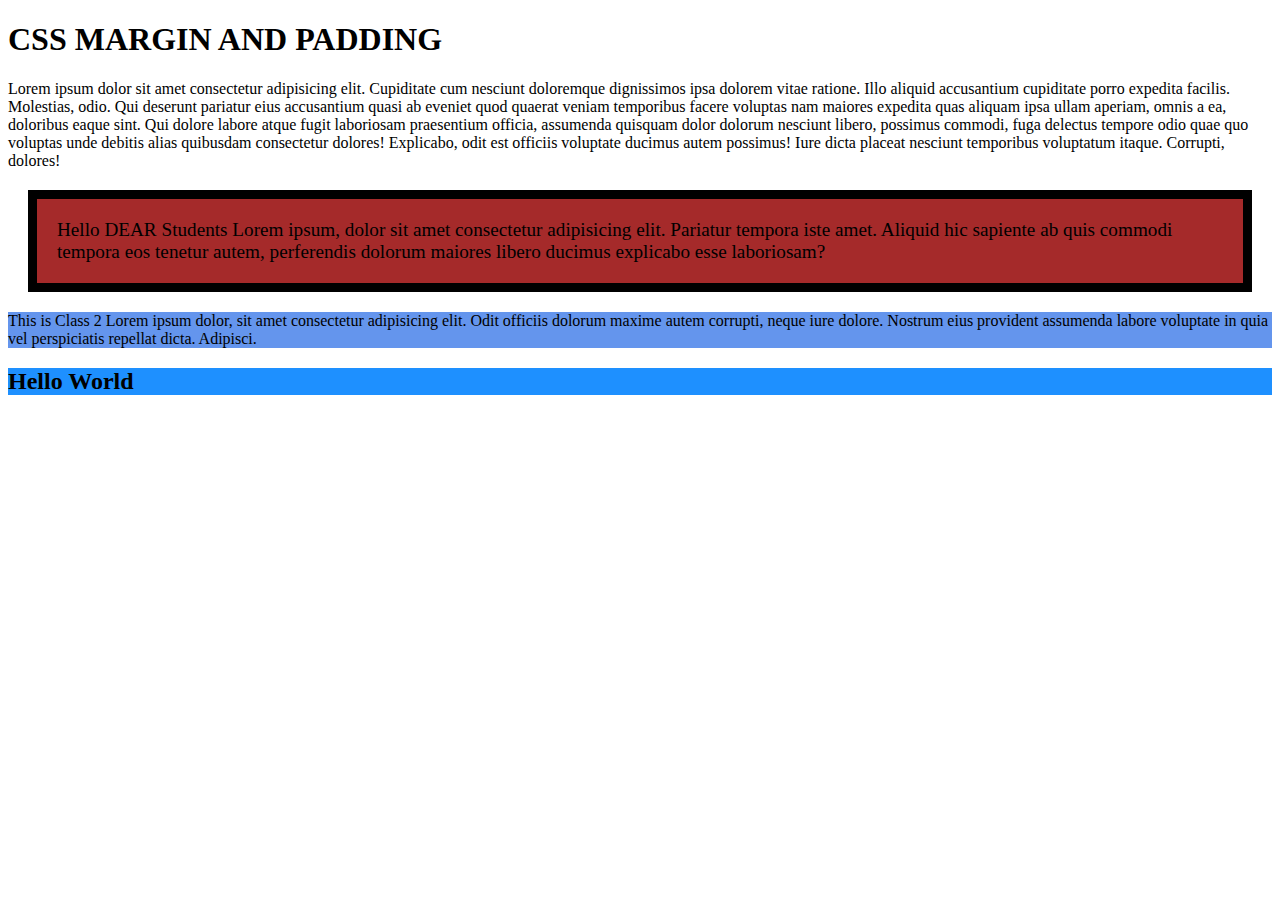
==== cssMarginPadding.html @ 2d2ae26a "CSS Margin and Padding" ====
<!DOCTYPE html>
<html lang="en">
<head>
    <meta charset="UTF-8">
    <meta http-equiv="X-UA-Compatible" content="IE=edge">
    <meta name="viewport" content="width=device-width, initial-scale=1.0">
    <title>Document</title>
    <style>
     p{
        font-family: cursive;

     }
     .div1{
        font-size:larger;
        border:30px purple;
        background-color: brown;
        border: 9px solid black;
        padding: 20px;
        margin: 20px;
        /* border:2px solid Tomato; */
        /* color: rgb(0, 0, 0);
       
        margin: 100px;
        padding: 30px; */
     }
     .div2{
        background-color: cornflowerblue;
     }



    </style>
</head>
<body>
    <h1> CSS MARGIN AND PADDING</h1>

    <p>
   Lorem ipsum dolor sit amet consectetur adipisicing elit. Cupiditate cum nesciunt doloremque dignissimos ipsa dolorem vitae ratione. Illo aliquid accusantium cupiditate porro expedita facilis. Molestias, odio. Qui deserunt pariatur eius accusantium quasi ab eveniet quod quaerat veniam temporibus facere voluptas nam maiores expedita quas aliquam ipsa ullam aperiam, omnis a ea, doloribus eaque sint. Qui dolore labore atque fugit laboriosam praesentium officia, assumenda quisquam dolor dolorum nesciunt libero, possimus commodi, fuga delectus tempore odio quae quo voluptas unde debitis alias quibusdam consectetur dolores! Explicabo, odit est officiis voluptate ducimus autem possimus! Iure dicta placeat nesciunt temporibus voluptatum itaque. Corrupti, dolores!
</p>

<div class="div1">Hello DEAR Students Lorem ipsum, dolor sit amet consectetur adipisicing elit. Pariatur tempora iste amet. Aliquid hic sapiente ab quis commodi tempora eos tenetur autem, perferendis dolorum maiores libero ducimus explicabo esse laboriosam?</div>
<div class="div2">This is Class 2 Lorem ipsum dolor, sit amet consectetur adipisicing elit. Odit officiis dolorum maxime autem corrupti, neque iure dolore. Nostrum eius provident assumenda labore voluptate in quia vel perspiciatis repellat dicta. Adipisci.</div>


<h2 style="background-color:DodgerBlue;">Hello World</h2>
</body>
</html>
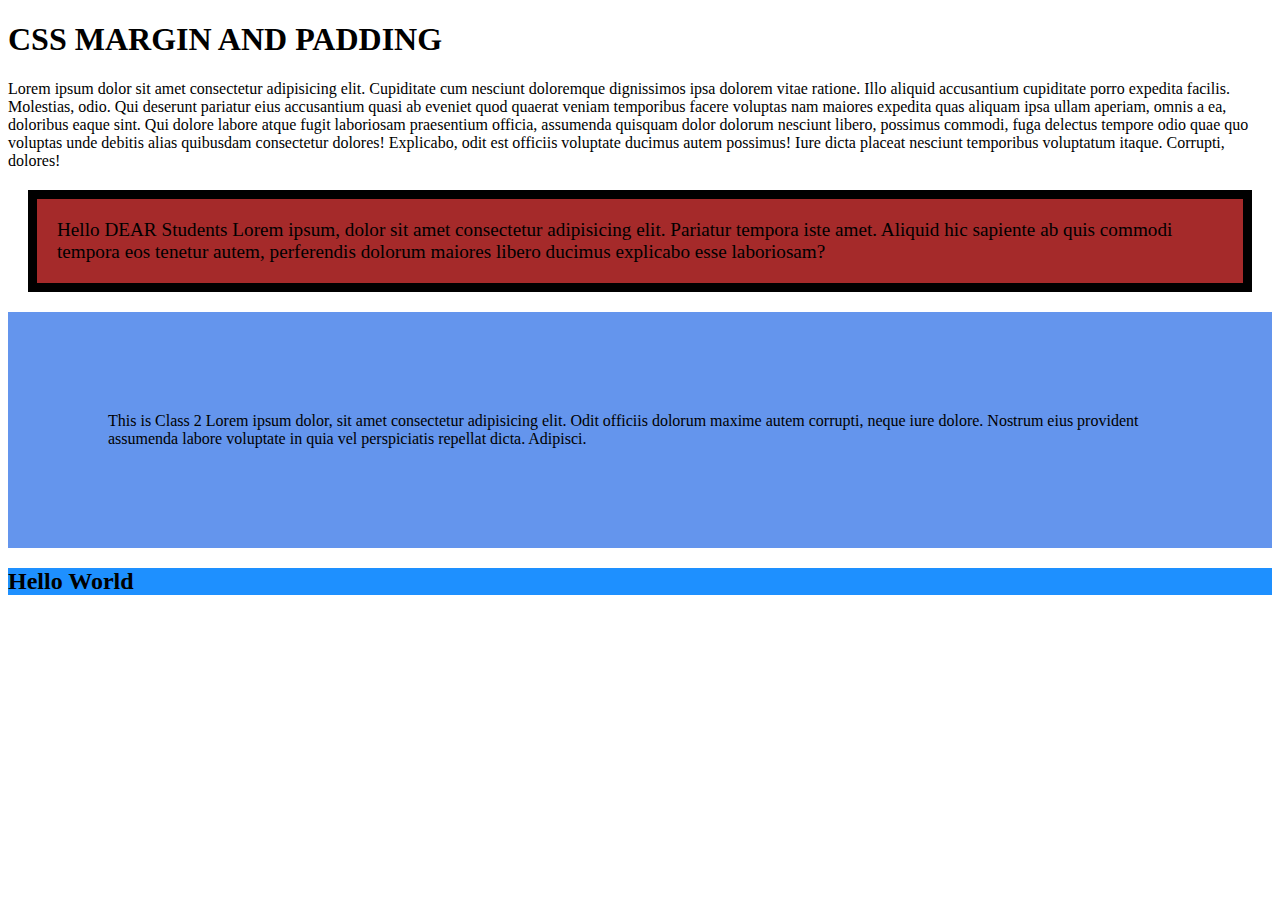
==== commit 754248b1: "commit 1" ====
--- a/cssMarginPadding.html
+++ b/cssMarginPadding.html
@@ -22,9 +22,21 @@
        
         margin: 100px;
         padding: 30px; */
+<<<<<<< HEAD
      }
      .div2{
         background-color: cornflowerblue;
+=======
+        /* opacity: 0.3; this will give the opacity*/
+      
+     }
+     .div2{
+        background-color: cornflowerblue;
+        padding: 100px;
+        background-image:url("G:/Diwali photos 2022/IMG_2549.jpg");
+        /* background-repeat: no-repeat; */
+        
+>>>>>>> a0840a6 (commit 1)
      }
 
 
